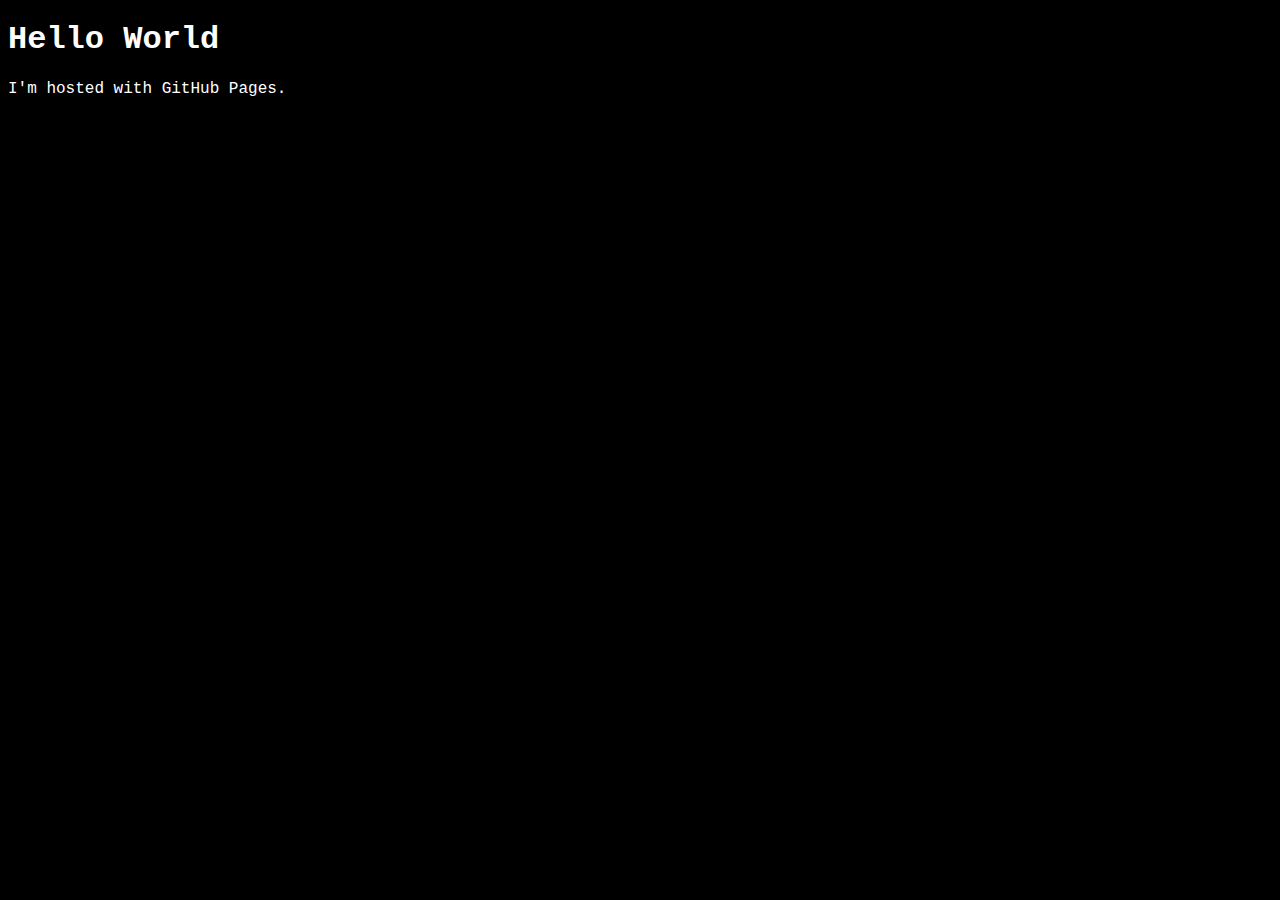
==== index.html @ 87e366fd "Fixed navbar parent" ====
<!DOCTYPE html>

<head>
    <link rel="stylesheet" href="/style.css">
    <script src="https://code.jquery.com/jquery-3.7.0.min.js"></script>
    <title>Layco</title>
</head>
<html>

<body>
    <script>
        $(function () {
            $(this).parent().load("navbar.html");
        });
    </script>
    <h1>Hello World</h1>
    <p>I'm hosted with GitHub Pages.</p>
</body>

</html>
---- style.css ----
*{
	color: white;
	background-color: black;
	font-family: 'Courier New', Courier, monospace;
}

#navbar {
	display: flex;
	border-bottom: 2px;
} 

#navbar-inner {
	display: flex;
	justify-content: flex-end;
}
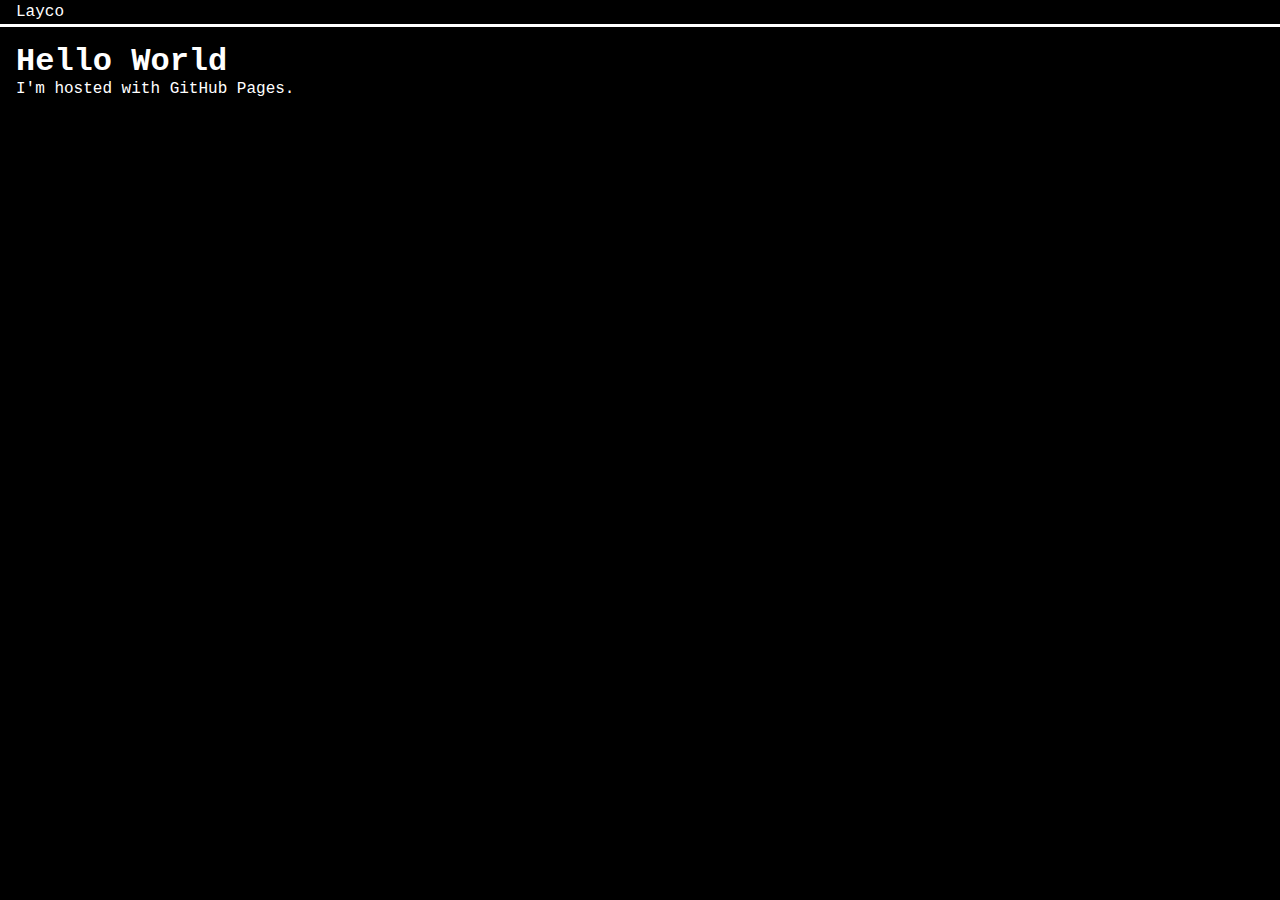
==== commit a57c4d0e: "Improved and merged index" ====
--- a/index.html
+++ b/index.html
@@ -1,20 +1,22 @@
 <!DOCTYPE html>
 
 <head>
-    <link rel="stylesheet" href="/style.css">
+    <link rel="stylesheet" href="./style.css">
     <script src="https://code.jquery.com/jquery-3.7.0.min.js"></script>
     <title>Layco</title>
 </head>
 <html>
 
 <body>
-    <script>
-        $(function () {
-            $(this).parent().load("navbar.html");
-        });
-    </script>
-    <h1>Hello World</h1>
-    <p>I'm hosted with GitHub Pages.</p>
+    <div id="navbar" class="navbar">
+        <a href="/">Layco</a>
+        <div id="navbar-inner" class="navbar">
+        </div>
+    </div>
+    <div class="main">
+        <h1>Hello World</h1>
+        <p>I'm hosted with GitHub Pages.</p>
+    </div>
 </body>
 
 </html>--- a/style.css
+++ b/style.css
@@ -1,15 +1,34 @@
-*{
+* {
 	color: white;
 	background-color: black;
 	font-family: 'Courier New', Courier, monospace;
+	border-color: white;
+	margin: 0;
+	padding: 0;
+}
+
+.navbar {
+	display: flex;
+	padding-left: 0.8rem;
+}
+
+.navbar>a {
+	margin: 0.2rem;
+	text-decoration: none;
+}
+
+.navbar>a:hover {
+	text-decoration: underline;
 }
 
 #navbar {
-	display: flex;
-	border-bottom: 2px;
-} 
+	border-bottom: 0.2rem solid white;
+}
 
 #navbar-inner {
-	display: flex;
 	justify-content: flex-end;
-} +}
+
+.main {
+	padding: 1rem;
+}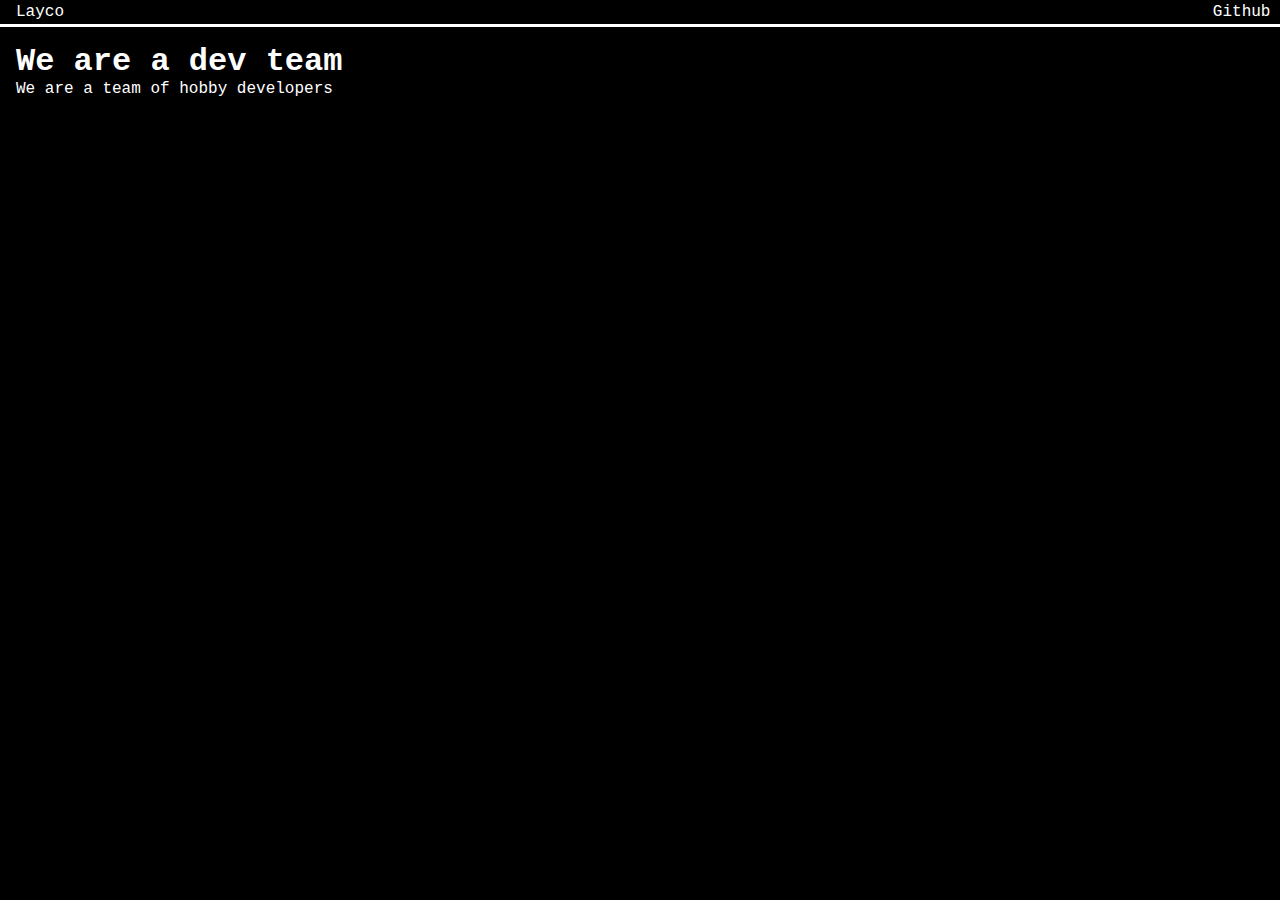
==== commit f9a89ad7: "Edited homepage" ====
--- a/index.html
+++ b/index.html
@@ -11,11 +11,13 @@
     <div id="navbar" class="navbar">
         <a href="/">Layco</a>
         <div id="navbar-inner" class="navbar">
+            <!--<a href="/admin">Admin</a>-->
+            <a href="https://github.com/laycoDev">Github</a>
         </div>
     </div>
     <div class="main">
-        <h1>Hello World</h1>
-        <p>I'm hosted with GitHub Pages.</p>
+        <h1>We are a dev team</h1>
+        <p>We are a team of hobby developers</p>
     </div>
 </body>
 
--- a/style.css
+++ b/style.css
@@ -10,6 +10,7 @@
 .navbar {
 	display: flex;
 	padding-left: 0.8rem;
+	padding-right: 0.2rem;
 }
 
 .navbar>a {
@@ -26,7 +27,9 @@
 }
 
 #navbar-inner {
-	justify-content: flex-end;
+	width: 100%;
+	flex-direction: row;
+	justify-content: end;
 }
 
 .main {
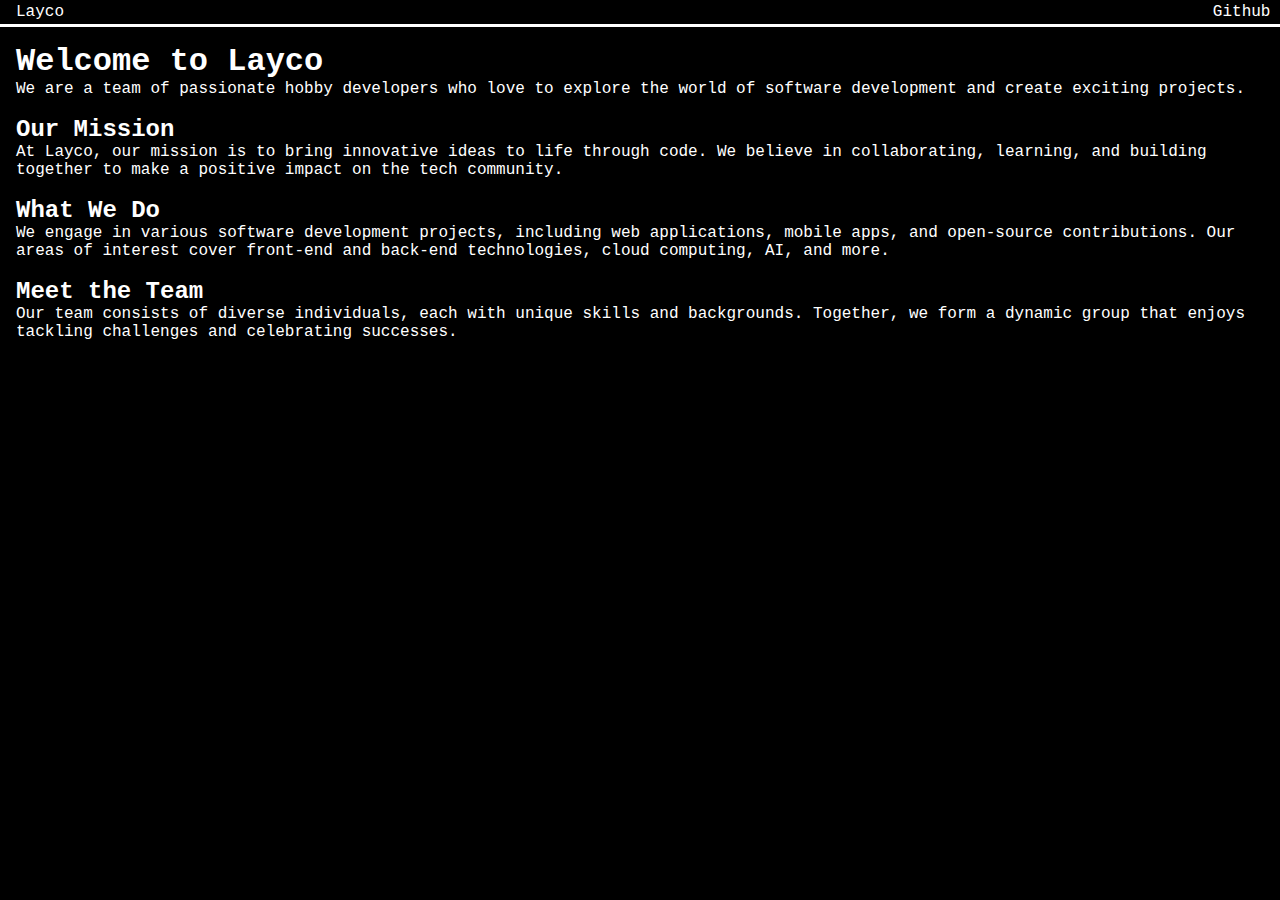
==== commit 4021d68d: "Added ChatGPT content" ====
--- a/index.html
+++ b/index.html
@@ -1,11 +1,11 @@
 <!DOCTYPE html>
+<html>
 
 <head>
     <link rel="stylesheet" href="./style.css">
     <script src="https://code.jquery.com/jquery-3.7.0.min.js"></script>
     <title>Layco</title>
 </head>
-<html>
 
 <body>
     <div id="navbar" class="navbar">
@@ -16,9 +16,21 @@
         </div>
     </div>
     <div class="main">
-        <h1>We are a dev team</h1>
-        <p>We are a team of hobby developers</p>
+        <h1>Welcome to Layco</h1>
+        <p>We are a team of passionate hobby developers who love to explore the world of software development and create exciting projects.</p>
+        <br>
+
+        <h2>Our Mission</h2>
+        <p>At Layco, our mission is to bring innovative ideas to life through code. We believe in collaborating, learning, and building together to make a positive impact on the tech community.</p>
+        <br>
+
+        <h2>What We Do</h2>
+        <p>We engage in various software development projects, including web applications, mobile apps, and open-source contributions. Our areas of interest cover front-end and back-end technologies, cloud computing, AI, and more.</p>
+        <br>
+
+        <h2>Meet the Team</h2>
+        <p>Our team consists of diverse individuals, each with unique skills and backgrounds. Together, we form a dynamic group that enjoys tackling challenges and celebrating successes.</p>
     </div>
 </body>
 
-</html>+</html>
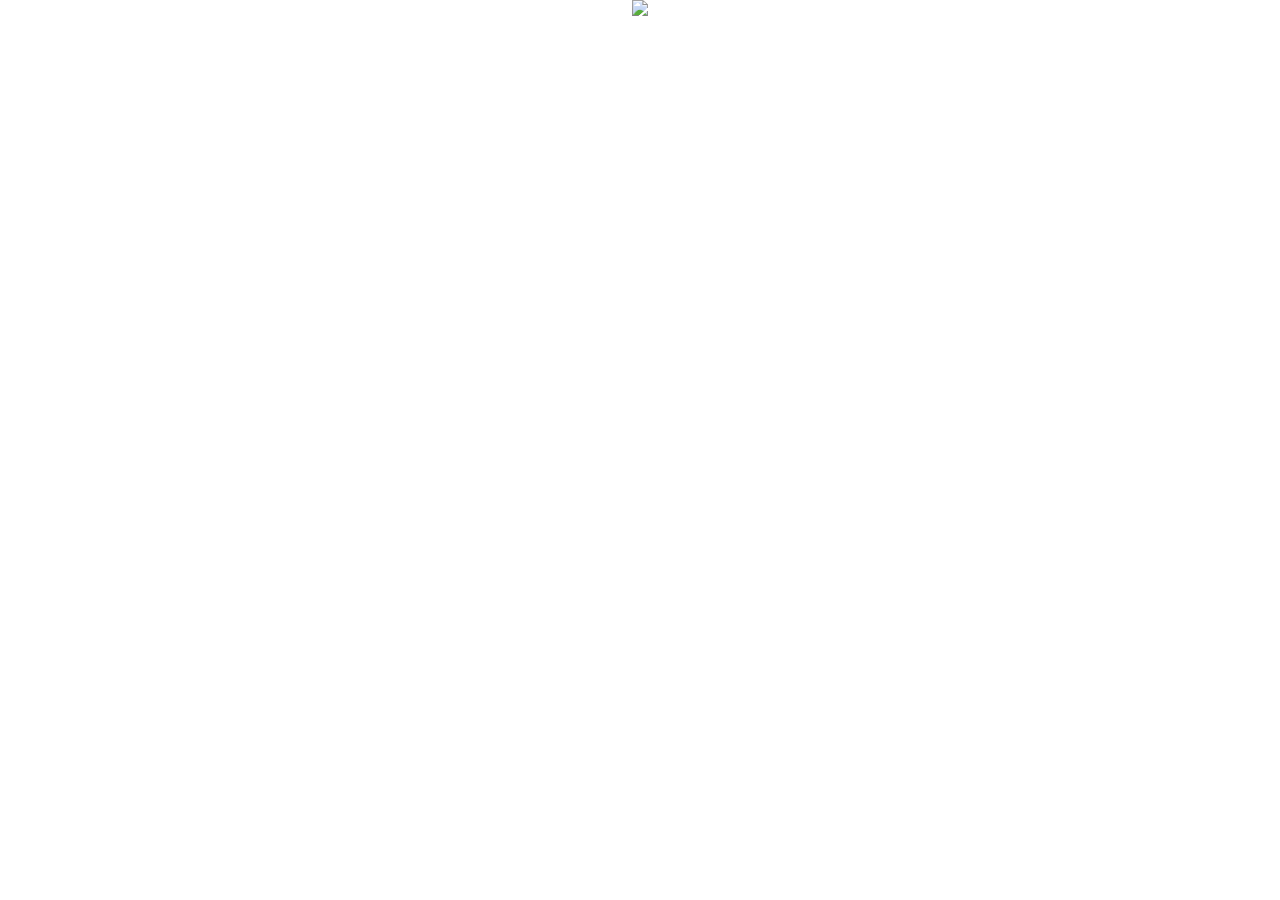
==== commit 3dcdda6f: "Added placeholder" ====
--- a/index.html
+++ b/index.html
@@ -5,32 +5,31 @@
     <link rel="stylesheet" href="./style.css">
     <script src="https://code.jquery.com/jquery-3.7.0.min.js"></script>
     <title>Layco</title>
+    <style>
+        .image {
+            height: 100%;
+            background-color: white;
+        }
+
+        @media (orientation: landscape) {
+            .image {
+                height: 100%;
+            }
+        }
+
+        @media (orientation: portrait) {
+            .image {
+                width: 100%;
+            }
+        }
+    </style>
 </head>
 
 <body>
-    <div id="navbar" class="navbar">
-        <a href="/">Layco</a>
-        <div id="navbar-inner" class="navbar">
-            <!--<a href="/admin">Admin</a>-->
-            <a href="https://github.com/laycoDev">Github</a>
-        </div>
-    </div>
-    <div class="main">
-        <h1>Welcome to Layco</h1>
-        <p>We are a team of passionate hobby developers who love to explore the world of software development and create exciting projects.</p>
-        <br>
 
-        <h2>Our Mission</h2>
-        <p>At Layco, our mission is to bring innovative ideas to life through code. We believe in collaborating, learning, and building together to make a positive impact on the tech community.</p>
-        <br>
+</body>
+<div class="center-div" style="width: 100%; height: 100%; background-color: white;">
+    <img src="./Placeholder.png" class="image">
+</div>
 
-        <h2>What We Do</h2>
-        <p>We engage in various software development projects, including web applications, mobile apps, and open-source contributions. Our areas of interest cover front-end and back-end technologies, cloud computing, AI, and more.</p>
-        <br>
-
-        <h2>Meet the Team</h2>
-        <p>Our team consists of diverse individuals, each with unique skills and backgrounds. Together, we form a dynamic group that enjoys tackling challenges and celebrating successes.</p>
-    </div>
-</body>
-
-</html>
+</html>--- a/style.css
+++ b/style.css
@@ -1,3 +1,8 @@
+body,
+html {
+	height: 100%;
+}
+
 * {
 	color: white;
 	background-color: black;
@@ -34,4 +39,10 @@
 
 .main {
 	padding: 1rem;
+}
+
+.center-div {
+	display: flex;
+	align-items: center;
+	justify-content: center;
 }